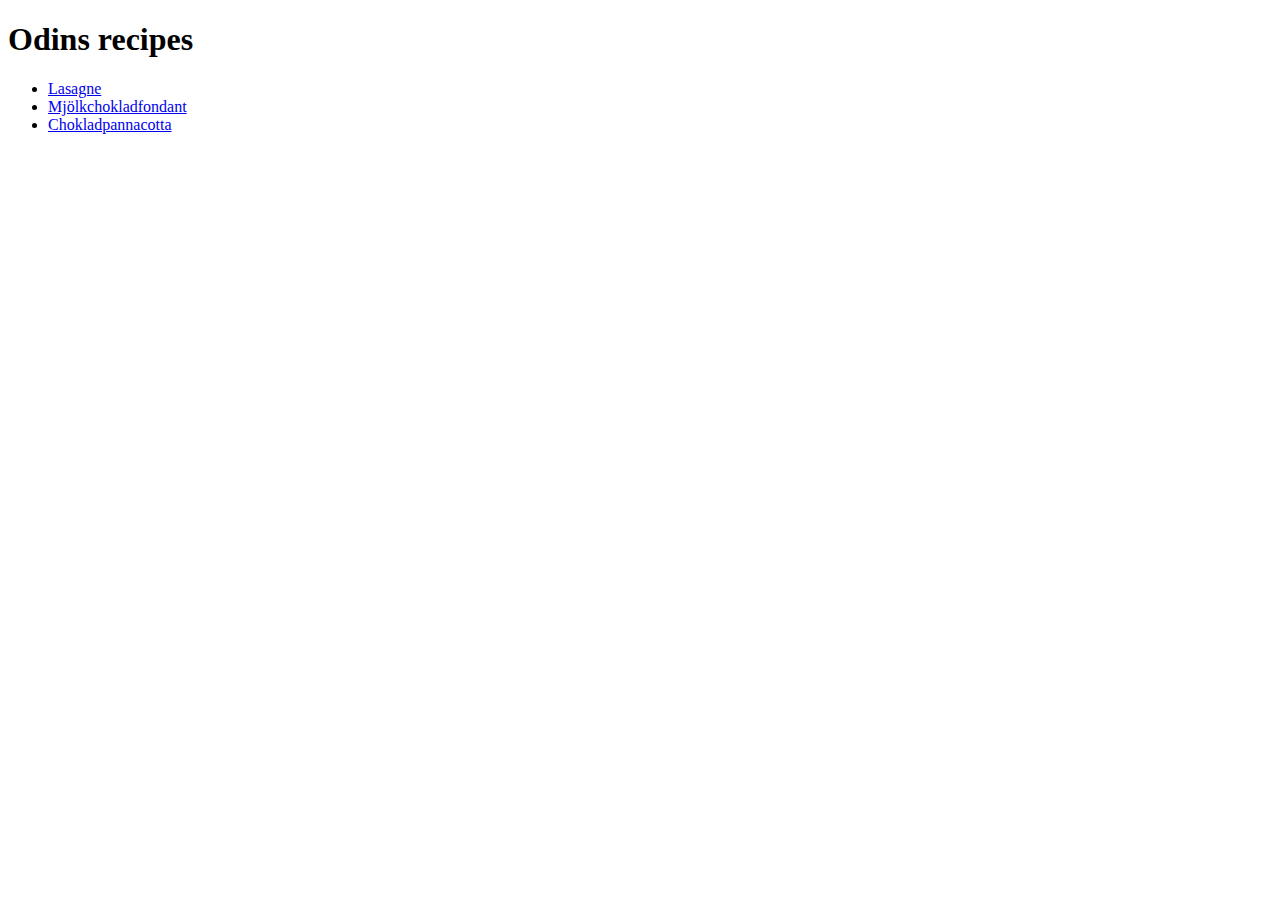
==== index.html @ 9b79b7c0 "Add mjolkchokladfondand.html" ====
<!DOCTYPE html>

<html>
    <head>
        <meta charset="UTF-8">
        <title>Odin-recipes</title>
    </head>

    <body>
        <p><h1>Odins recipes</h1></p>

        <ul>
            <li><a href="./recipes/lasagna.html">Lasagne</a></li>
            <li><a href="./recipes/mjolkchokladfondant.html">Mjölkchokladfondant</a></li>
            <li><a href="./recipes/chokladpannacotta.html">Chokladpannacotta</a></li>
        </ul>

        
        
        


    </body>
</html>
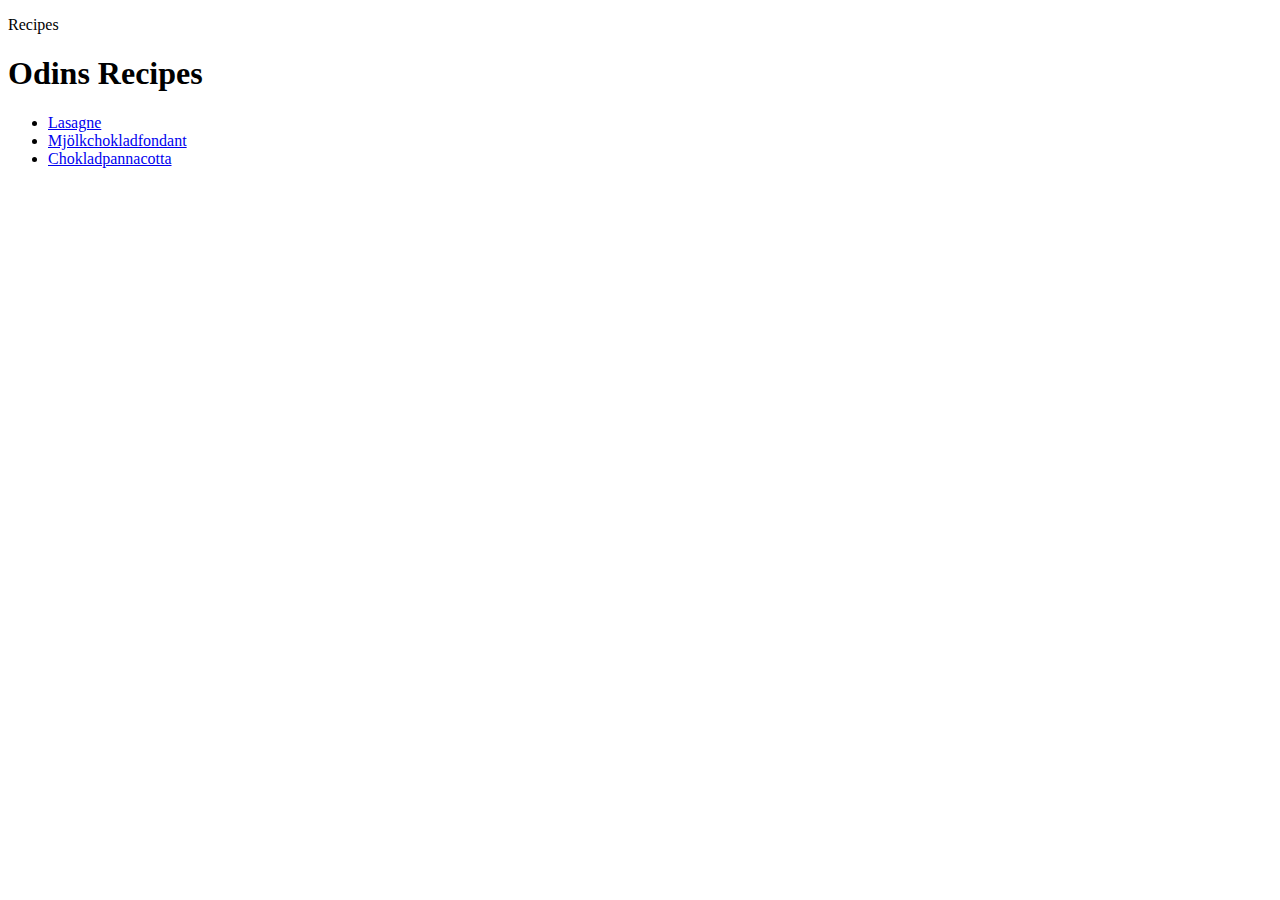
==== commit 47769a82: "Add style.css index.html" ====
--- a/index.html
+++ b/index.html
@@ -1,13 +1,21 @@
 <!DOCTYPE html>
+<html lang="en">
+<head>
+    <meta charset="UTF-8">
+    <meta http-equiv="X-UA-Compatible" content="IE=edge">
+    <meta name="viewport" content="width=device-width, initial-scale=1.0">
+    <title>Odin-recipes</title>
+    <link rel="stylesheet" href="/odin-recipes/css/style.css">
+<link rel="preconnect" href="https://fonts.gstatic.com">
+<link 
+    href="https://fonts.googleapis.com/css2?family=Playfair+Display&family=Roboto:wght@300&display=swap" 
+    rel="stylesheet"> 
+</head> 
 
-<html>
-    <head>
-        <meta charset="UTF-8">
-        <title>Odin-recipes</title>
-    </head>
 
     <body>
-        <p><h1>Odins recipes</h1></p>
+        <p>Recipes</p>
+            <h1>Odins Recipes</h1>
 
         <ul>
             <li><a href="./recipes/lasagna.html">Lasagne</a></li>
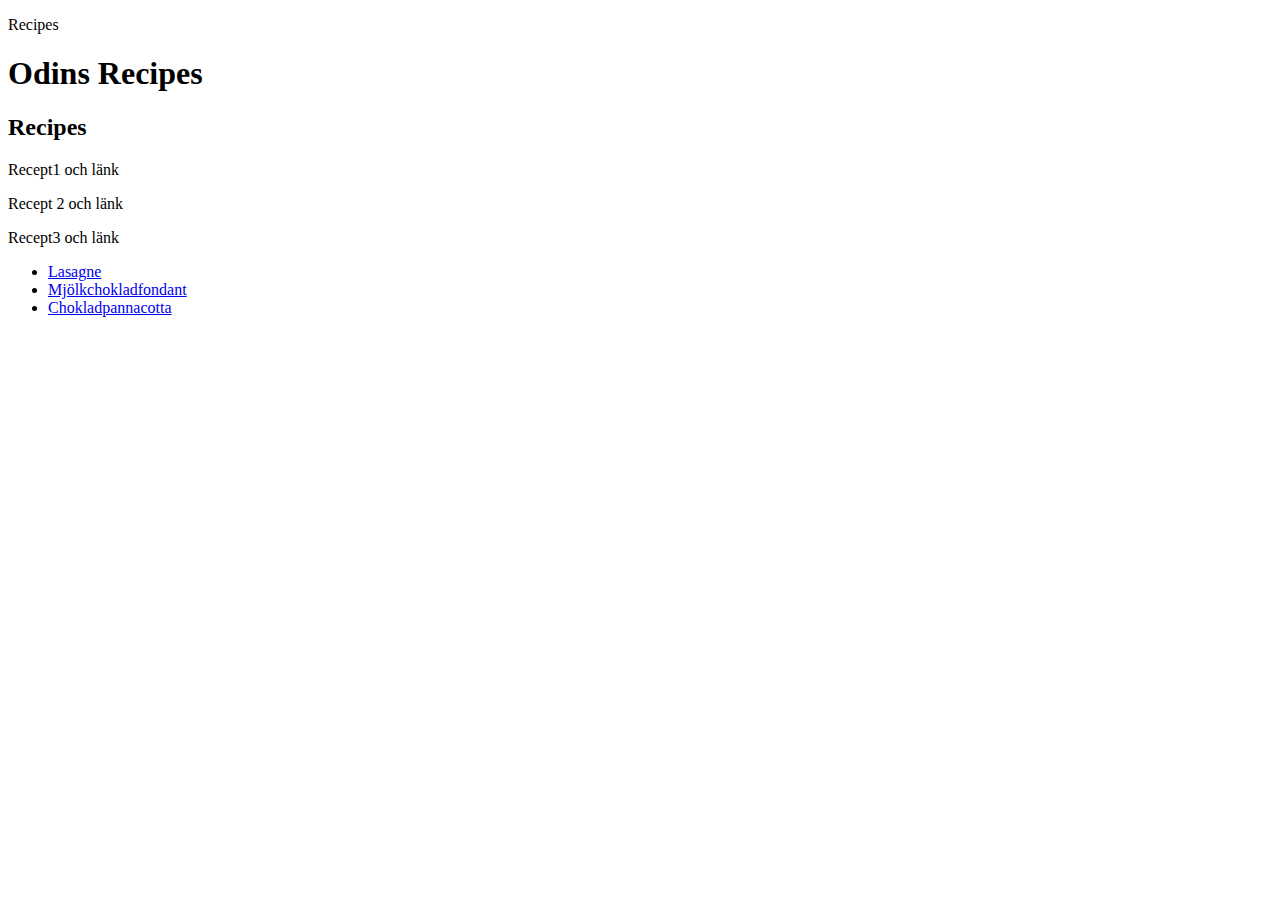
==== commit 5843bfdf: "Add index.html" ====
--- a/index.html
+++ b/index.html
@@ -14,8 +14,35 @@
 
 
     <body>
-        <p>Recipes</p>
-            <h1>Odins Recipes</h1>
+
+        <header class="rubrik-farg text-center">
+            <div class="container">
+                 <p>Recipes</p>
+                 <h1>Odins Recipes</h1>
+            </div>
+        </header>
+
+        <section>
+            <div class="container">
+                <h2 class="text-center">Recipes</h2>
+                <div class="split">
+                   <div>
+                       <p>Recept1 och länk</p>
+                   </div>
+                   <div>
+                       <p>Recept 2 och länk</p>
+                   </div>
+                   <div>
+                       <p>Recept3 och länk</p>
+                   </div> 
+                </div>
+
+
+            </div>
+
+        </section>
+
+        
 
         <ul>
             <li><a href="./recipes/lasagna.html">Lasagne</a></li>
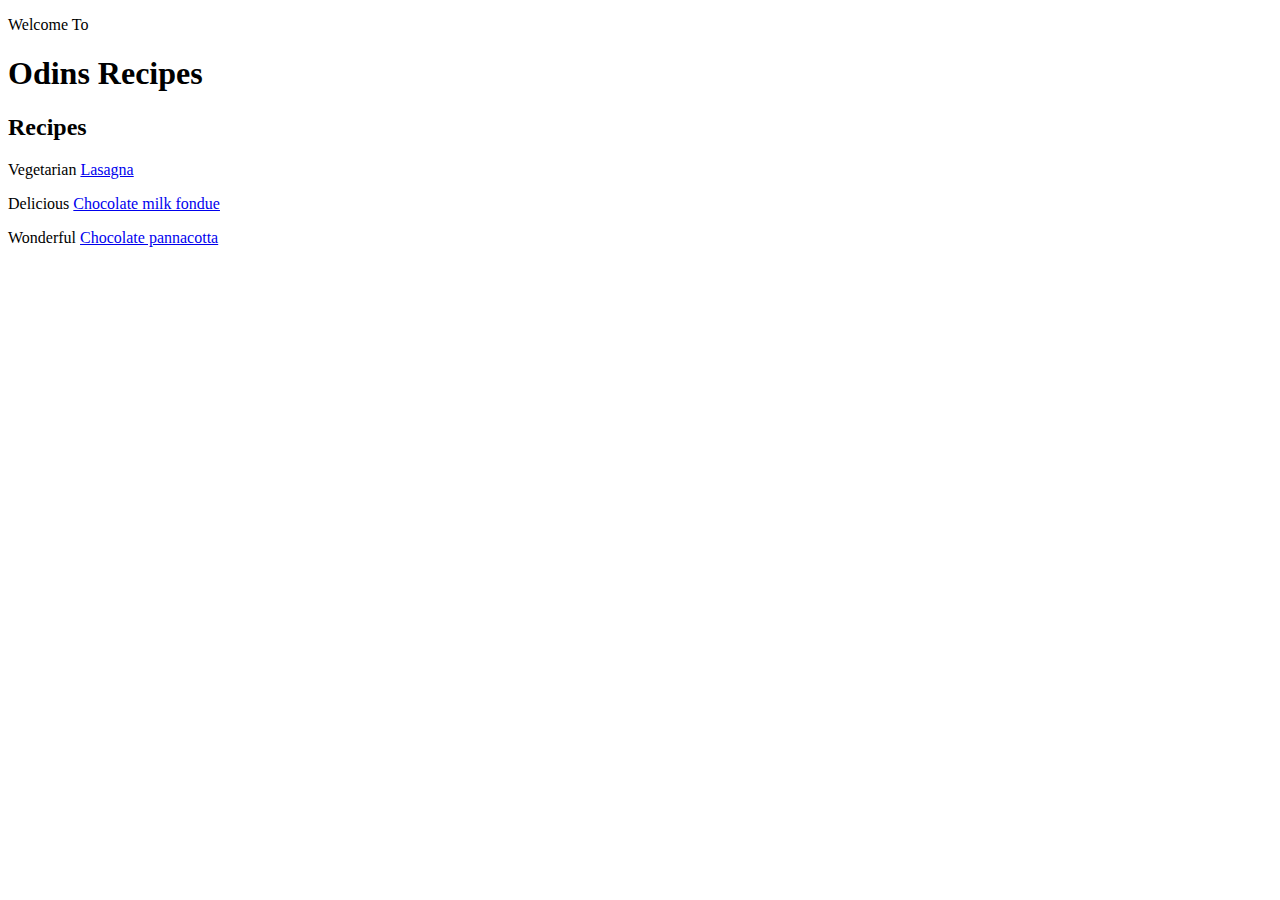
==== commit ad89323c: "Edit *" ====
--- a/index.html
+++ b/index.html
@@ -1,59 +1,35 @@
 <!DOCTYPE html>
 <html lang="en">
-<head>
-    <meta charset="UTF-8">
-    <meta http-equiv="X-UA-Compatible" content="IE=edge">
-    <meta name="viewport" content="width=device-width, initial-scale=1.0">
-    <title>Odin-recipes</title>
-    <link rel="stylesheet" href="/odin-recipes/css/style.css">
-<link rel="preconnect" href="https://fonts.gstatic.com">
-<link 
-    href="https://fonts.googleapis.com/css2?family=Playfair+Display&family=Roboto:wght@300&display=swap" 
-    rel="stylesheet"> 
-</head> 
-
-
+    <head>
+        <meta charset="UTF-8">
+        <meta http-equiv="X-UA-Compatible" content="IE=edge">
+        <meta name="viewport" content="width=device-width, initial-scale=1.0">
+        <title>Odin-recipes</title>
+        <link rel="preconnect" href="https://fonts.gstatic.com">
+        <link
+        href="https://fonts.googleapis.com/css2?family=Playfair+Display:wght@900&family=Roboto:wght@300;400&display=swap"
+        rel="stylesheet">
+        <link rel="stylesheet" href="../odin-recipes/css/style.css">
+    </head> 
+    
     <body>
 
-        <header class="rubrik-farg text-center">
-            <div class="container">
-                 <p>Recipes</p>
+                 <p>Welcome To</p>
                  <h1>Odins Recipes</h1>
-            </div>
-        </header>
-
+            
         <section>
-            <div class="container">
-                <h2 class="text-center">Recipes</h2>
+             <h2>Recipes</h2>
                 <div class="split">
                    <div>
-                       <p>Recept1 och länk</p>
+                       <p> Vegetarian <a href="./recipes/lasagna.html">Lasagna</a></p>
                    </div>
                    <div>
-                       <p>Recept 2 och länk</p>
+                       <p>Delicious <a href="./recipes/mjolkchokladfondant.html">Chocolate milk fondue</a></p>
                    </div>
                    <div>
-                       <p>Recept3 och länk</p>
+                       <p>Wonderful <a href="./recipes/chokladpannacotta.html">Chocolate pannacotta</a></p>
                    </div> 
                 </div>
-
-
-            </div>
-
         </section>
-
-        
-
-        <ul>
-            <li><a href="./recipes/lasagna.html">Lasagne</a></li>
-            <li><a href="./recipes/mjolkchokladfondant.html">Mjölkchokladfondant</a></li>
-            <li><a href="./recipes/chokladpannacotta.html">Chokladpannacotta</a></li>
-        </ul>
-
-        
-        
-        
-
-
     </body>
 </html>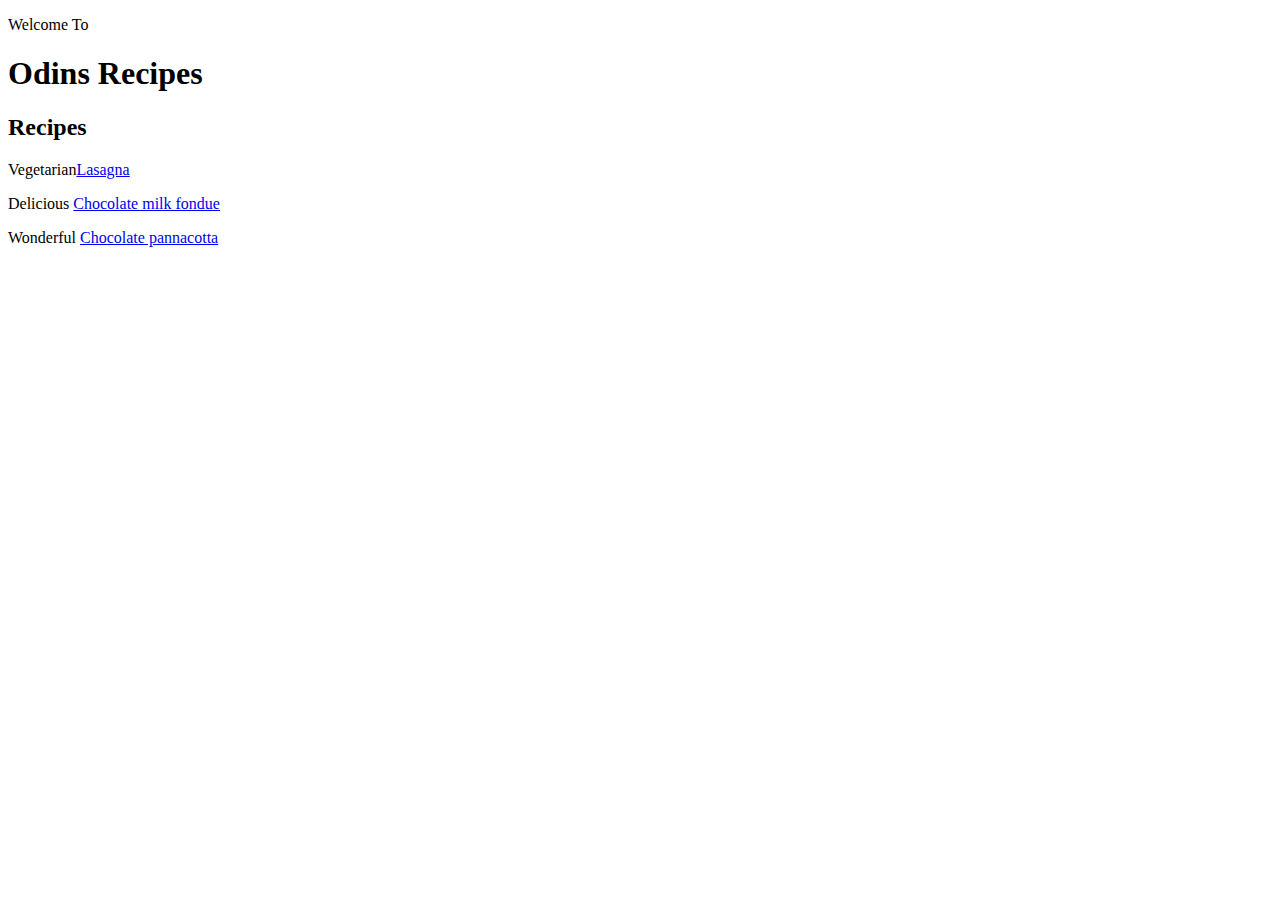
==== commit c0040570: "Edit" ====
--- a/index.html
+++ b/index.html
@@ -4,7 +4,7 @@
         <meta charset="UTF-8">
         <meta http-equiv="X-UA-Compatible" content="IE=edge">
         <meta name="viewport" content="width=device-width, initial-scale=1.0">
-        <title>Odin-recipes</title>
+        <title>Odins-Recipe</title>
         <link rel="preconnect" href="https://fonts.gstatic.com">
         <link
         href="https://fonts.googleapis.com/css2?family=Playfair+Display:wght@900&family=Roboto:wght@300;400&display=swap"
@@ -13,7 +13,7 @@
     </head> 
     
     <body>
-
+        <div class="intro">
                  <p>Welcome To</p>
                  <h1>Odins Recipes</h1>
             
@@ -21,7 +21,7 @@
              <h2>Recipes</h2>
                 <div class="split">
                    <div>
-                       <p> Vegetarian <a href="./recipes/lasagna.html">Lasagna</a></p>
+                       <p>Vegetarian<a href="./recipes/lasagna.html">Lasagna</a></p>
                    </div>
                    <div>
                        <p>Delicious <a href="./recipes/mjolkchokladfondant.html">Chocolate milk fondue</a></p>
@@ -31,5 +31,6 @@
                    </div> 
                 </div>
         </section>
+    </div>
     </body>
 </html>